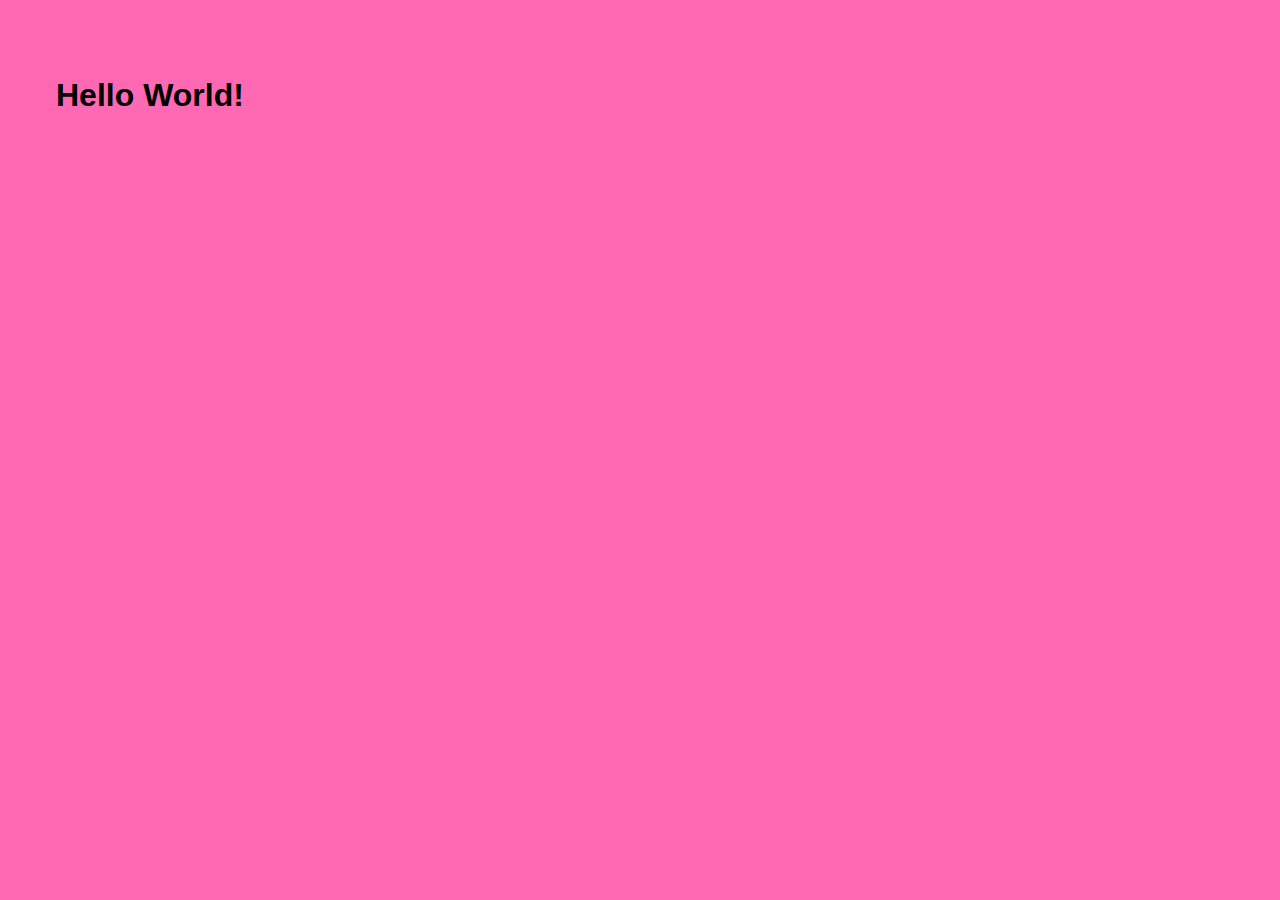
==== resume.html @ 9dd74987 "updates" ====
<!DOCTYPE html>
<html lang="en">
    <head>
        <title>
            Tina Ganguly
        </title>
        <link rel="stylesheet" href="styles.css">
    </head>
   <body>
    <h1>
        Hello World!
    </h1>
   </body>
    
</html>
---- styles.css ----
body {
    background: hotpink;
    padding: 3em;
    font-family:'Roboto', sans-serif;
}
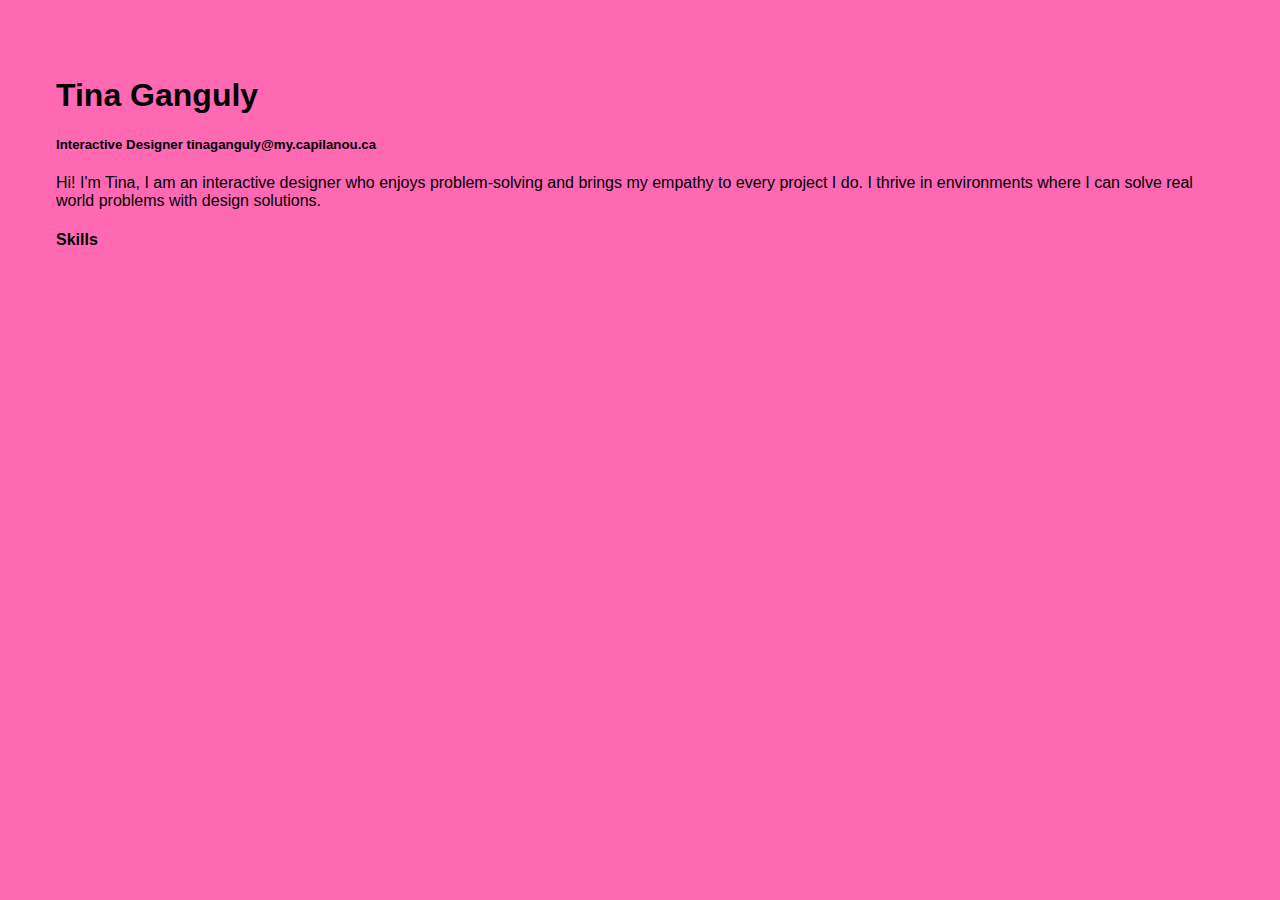
==== commit 05cdb949: "updates" ====
--- a/resume.html
+++ b/resume.html
@@ -2,14 +2,24 @@
 <html lang="en">
     <head>
         <title>
-            Tina Ganguly
+            Tina Ganguly Resume
         </title>
         <link rel="stylesheet" href="styles.css">
     </head>
    <body>
     <h1>
-        Hello World!
+        Tina Ganguly
     </h1>
+    <h5>
+        Interactive Designer
+        tinaganguly@my.capilanou.ca
+    </h5>
+    <p>
+        Hi! I'm Tina, I am an interactive designer who enjoys problem-solving and brings my empathy to every project I do. I thrive in environments where I can solve real world problems with design solutions.
+    </p>
+    <h4>
+        Skills
+    </h4>
    </body>
     
 </html>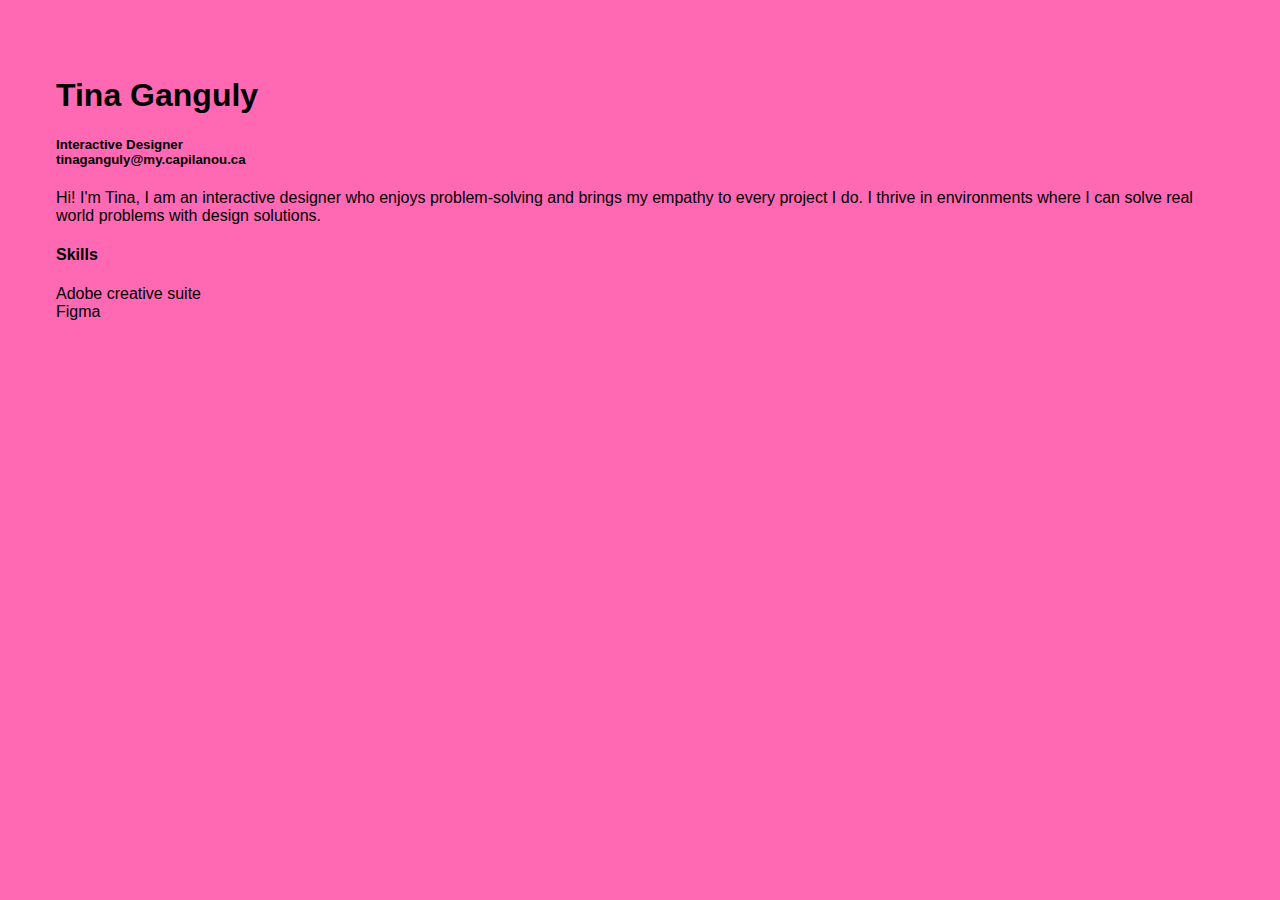
==== commit 73d9055f: "updates" ====
--- a/resume.html
+++ b/resume.html
@@ -11,8 +11,7 @@
         Tina Ganguly
     </h1>
     <h5>
-        Interactive Designer
-        tinaganguly@my.capilanou.ca
+        Interactive Designer <br> tinaganguly@my.capilanou.ca
     </h5>
     <p>
         Hi! I'm Tina, I am an interactive designer who enjoys problem-solving and brings my empathy to every project I do. I thrive in environments where I can solve real world problems with design solutions.
@@ -20,6 +19,9 @@
     <h4>
         Skills
     </h4>
+    <p>
+        Adobe creative suite <br> Figma
+    </p>
    </body>
     
 </html>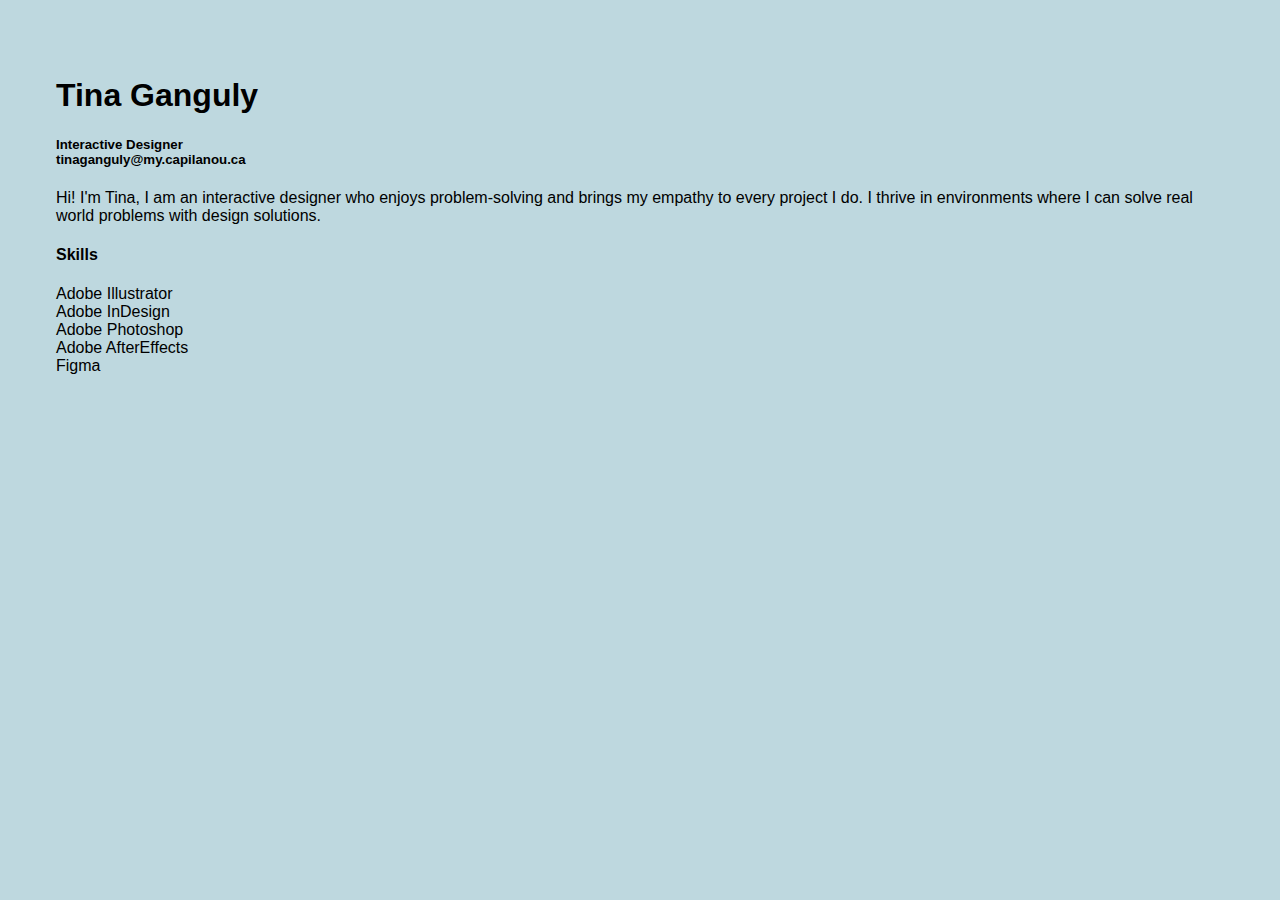
==== commit 39de2183: "updates" ====
--- a/resume.html
+++ b/resume.html
@@ -20,8 +20,11 @@
         Skills
     </h4>
     <p>
-        Adobe creative suite <br> Figma
+        Adobe Illustrator <br> Adobe InDesign <br> Adobe Photoshop <br> Adobe AfterEffects <br> Figma <br> 
     </p>
+    <h4>
+
+    </h4>
    </body>
     
 </html>--- a/styles.css
+++ b/styles.css
@@ -1,5 +1,5 @@
 body {
-    background: hotpink;
+    background: rgb(190, 216, 223);
     padding: 3em;
     font-family:'Roboto', sans-serif;
 }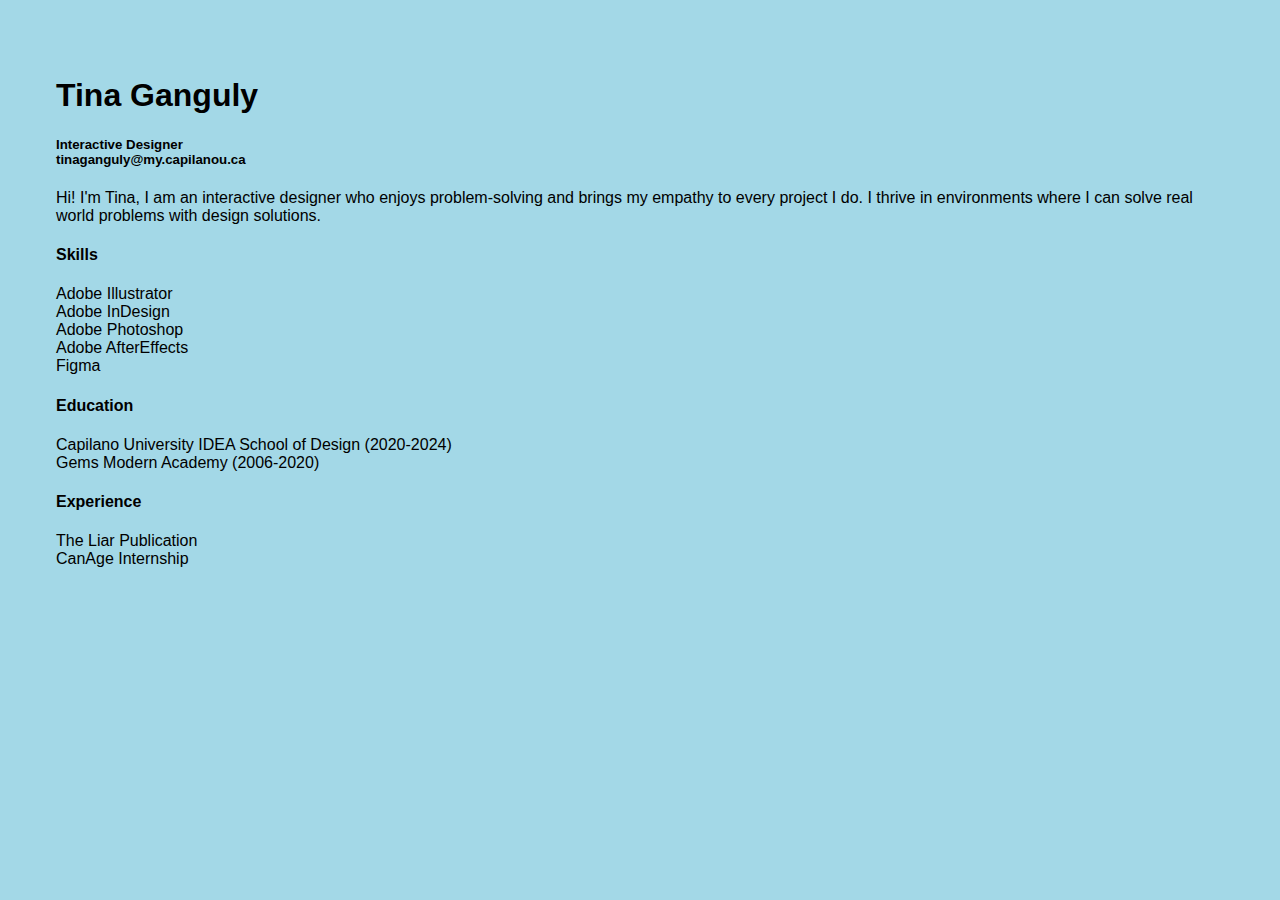
==== commit 32ce64bc: "updates" ====
--- a/resume.html
+++ b/resume.html
@@ -20,11 +20,22 @@
         Skills
     </h4>
     <p>
-        Adobe Illustrator <br> Adobe InDesign <br> Adobe Photoshop <br> Adobe AfterEffects <br> Figma <br> 
+        Adobe Illustrator <br> Adobe InDesign <br> Adobe Photoshop <br> Adobe AfterEffects <br> Figma 
     </p>
     <h4>
-
+        Education
     </h4>
+    <p>
+        Capilano University IDEA School of Design (2020-2024)
+        <br>
+        Gems Modern Academy (2006-2020)
+    </p>
+    <h4>
+        Experience
+    </h4>
+    <p>
+        The Liar Publication <br> CanAge Internship 
+    </p>
    </body>
     
 </html>--- a/styles.css
+++ b/styles.css
@@ -1,5 +1,5 @@
 body {
-    background: rgb(190, 216, 223);
+    background: rgb(163, 216, 231);
     padding: 3em;
     font-family:'Roboto', sans-serif;
 }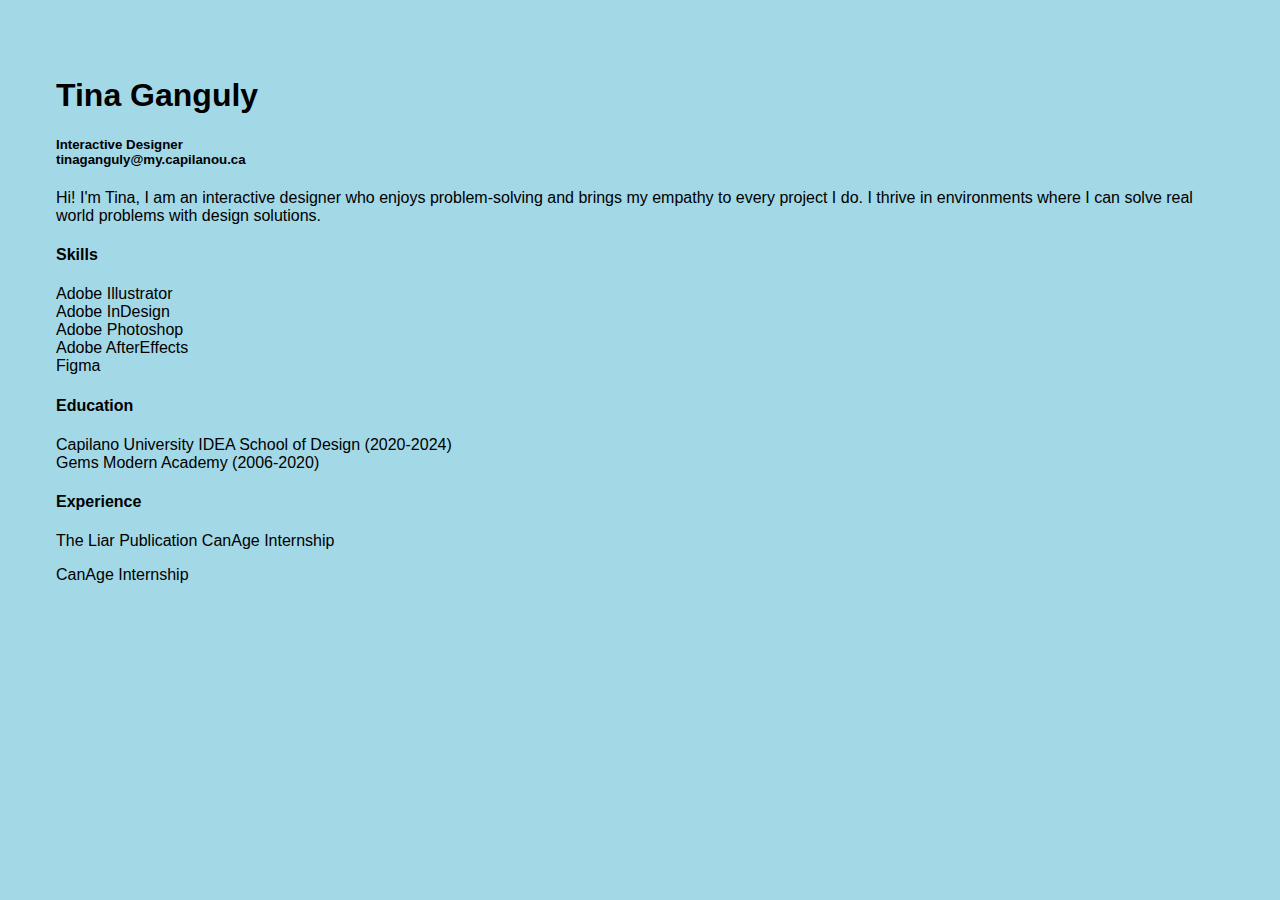
==== commit ec4a91b6: "updates" ====
--- a/resume.html
+++ b/resume.html
@@ -34,7 +34,10 @@
         Experience
     </h4>
     <p>
-        The Liar Publication <br> CanAge Internship 
+        The Liar Publication CanAge Internship 
+    </p>
+    <p>
+        CanAge Internship 
     </p>
    </body>
     
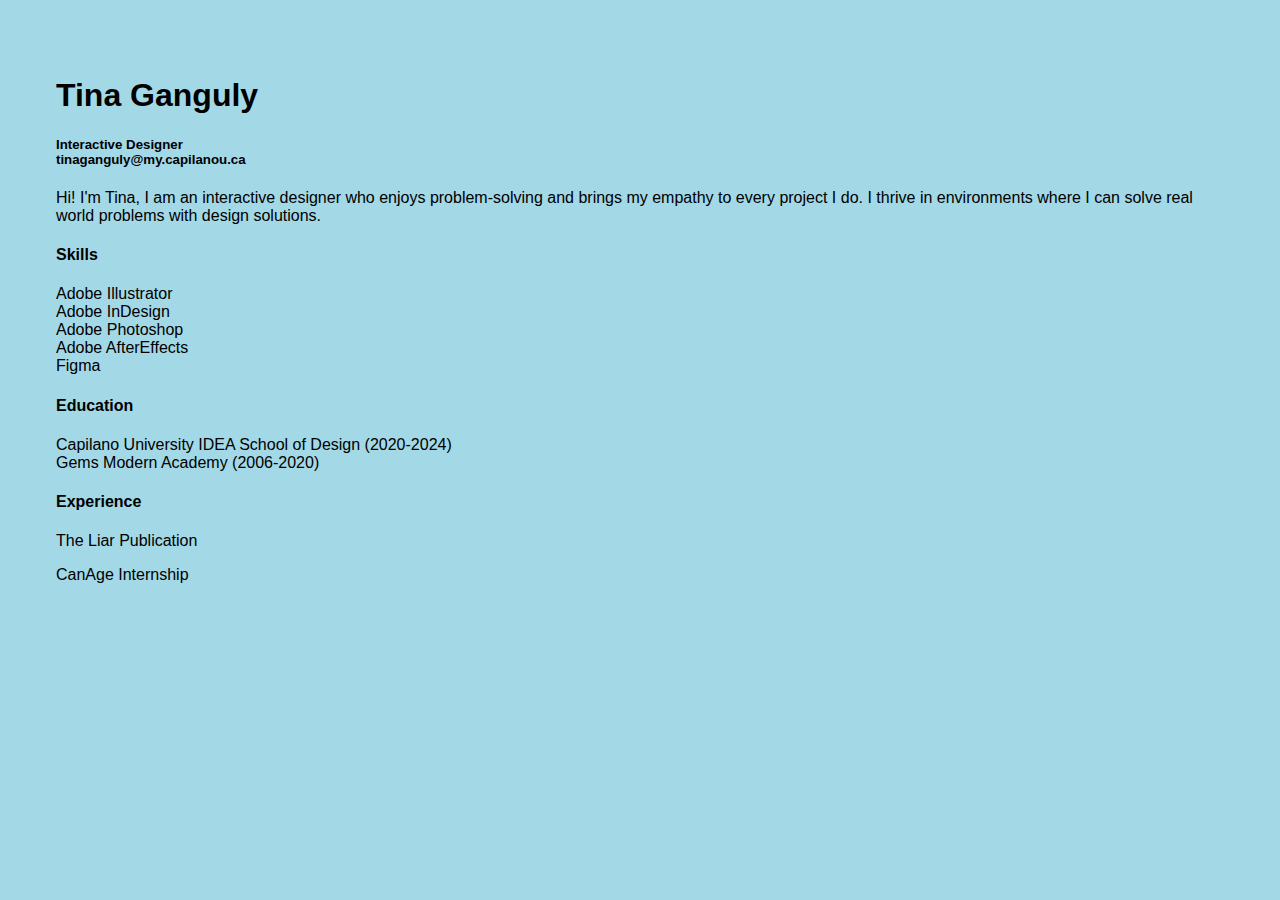
==== commit 752620ac: "updates" ====
--- a/resume.html
+++ b/resume.html
@@ -34,7 +34,7 @@
         Experience
     </h4>
     <p>
-        The Liar Publication CanAge Internship 
+        The Liar Publication
     </p>
     <p>
         CanAge Internship 
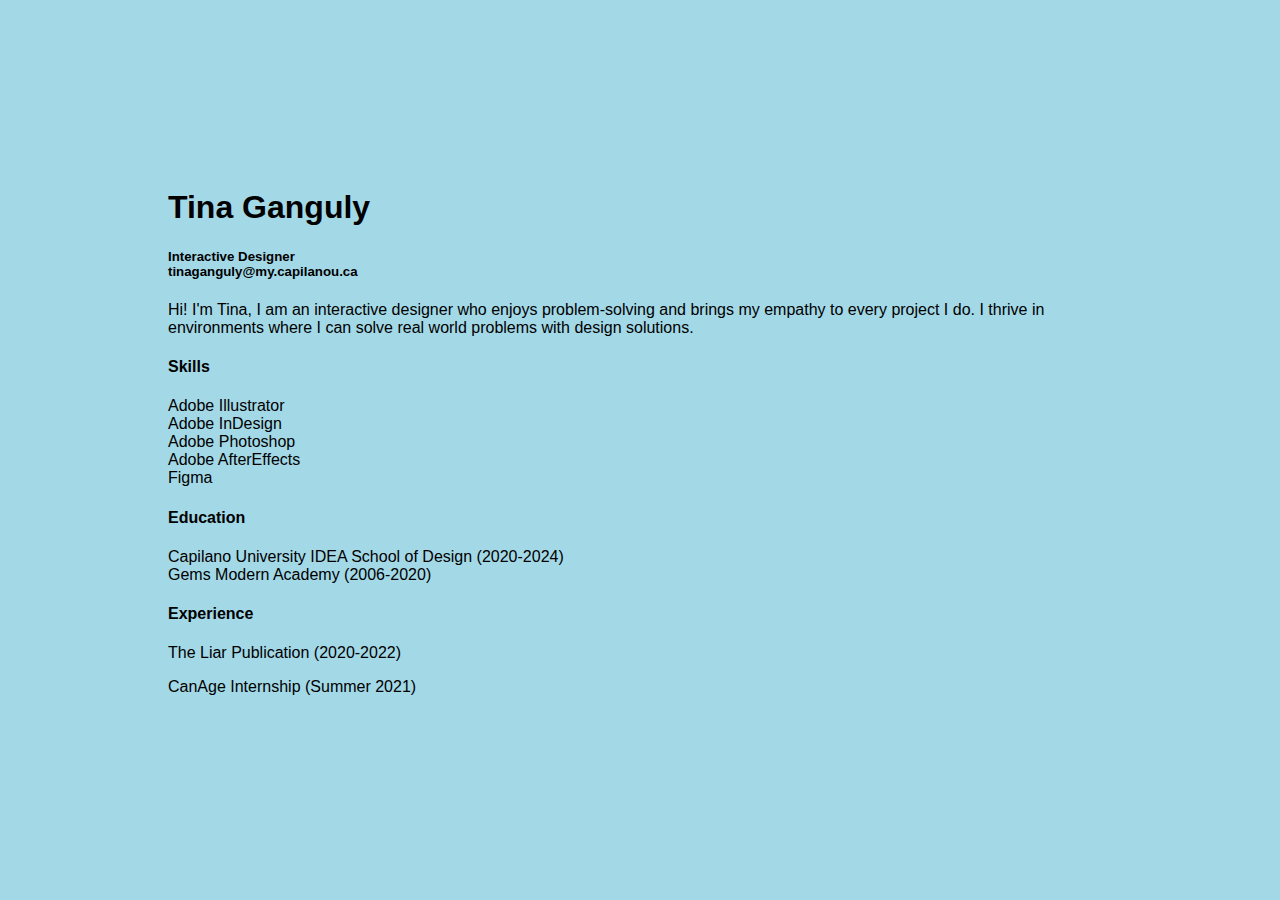
==== commit f920a4aa: "updates" ====
--- a/resume.html
+++ b/resume.html
@@ -34,10 +34,10 @@
         Experience
     </h4>
     <p>
-        The Liar Publication
+        The Liar Publication (2020-2022)
     </p>
     <p>
-        CanAge Internship 
+        CanAge Internship (Summer 2021)
     </p>
    </body>
     
--- a/styles.css
+++ b/styles.css
@@ -1,5 +1,5 @@
 body {
     background: rgb(163, 216, 231);
-    padding: 3em;
+    padding: 10em;
     font-family:'Roboto', sans-serif;
 }